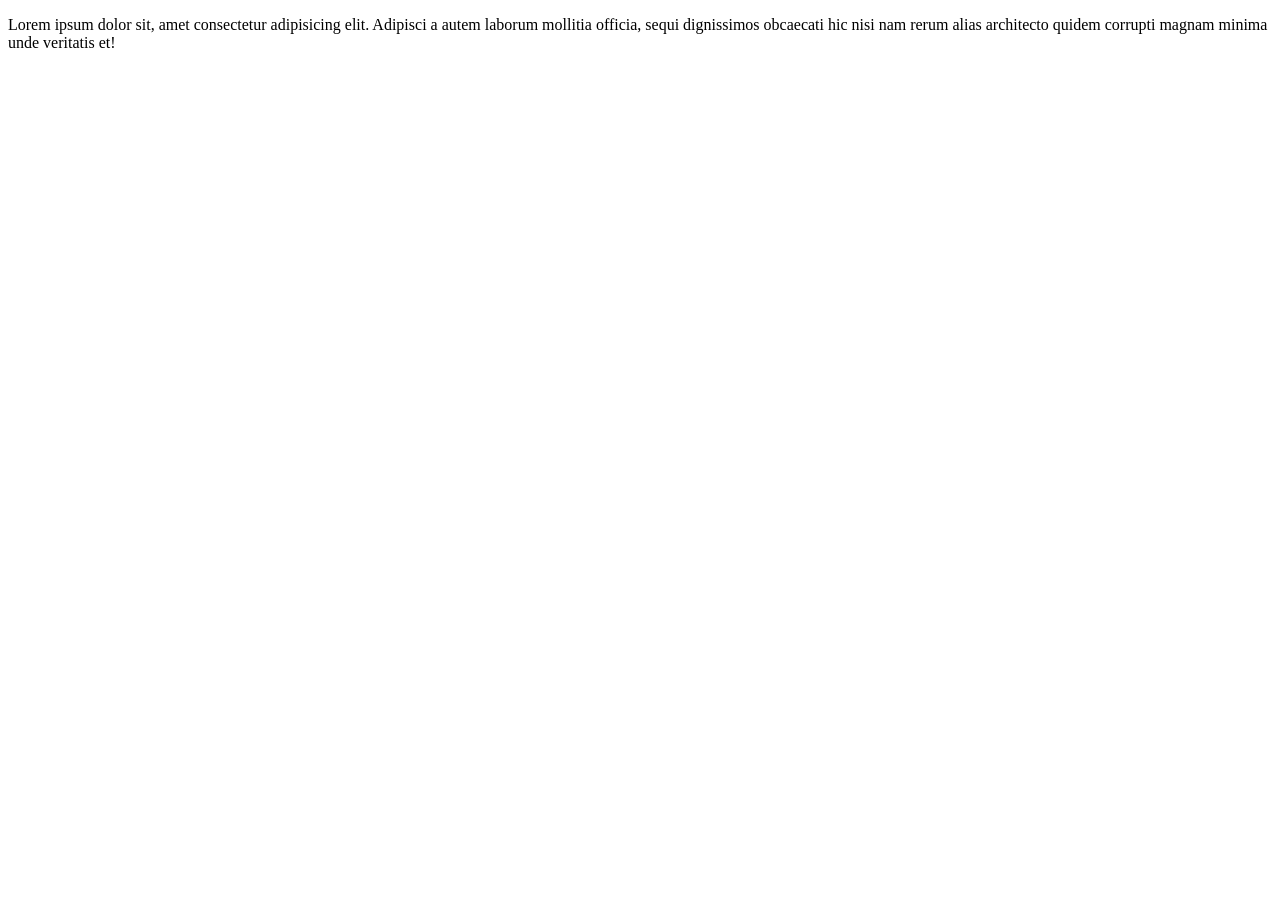
==== index.html @ ab21a392 "hello" ====
<!DOCTYPE html>
<html lang="en">
<head>
    <meta charset="UTF-8">
    <meta name="viewport" content="width=device-width, initial-scale=1.0">
    <title>Document</title>
</head>
<body>
    <p>Lorem ipsum dolor sit, amet consectetur adipisicing elit. Adipisci a autem laborum mollitia officia, sequi dignissimos obcaecati hic nisi nam rerum alias architecto quidem corrupti magnam minima unde veritatis et!</p>
</body>
</html>
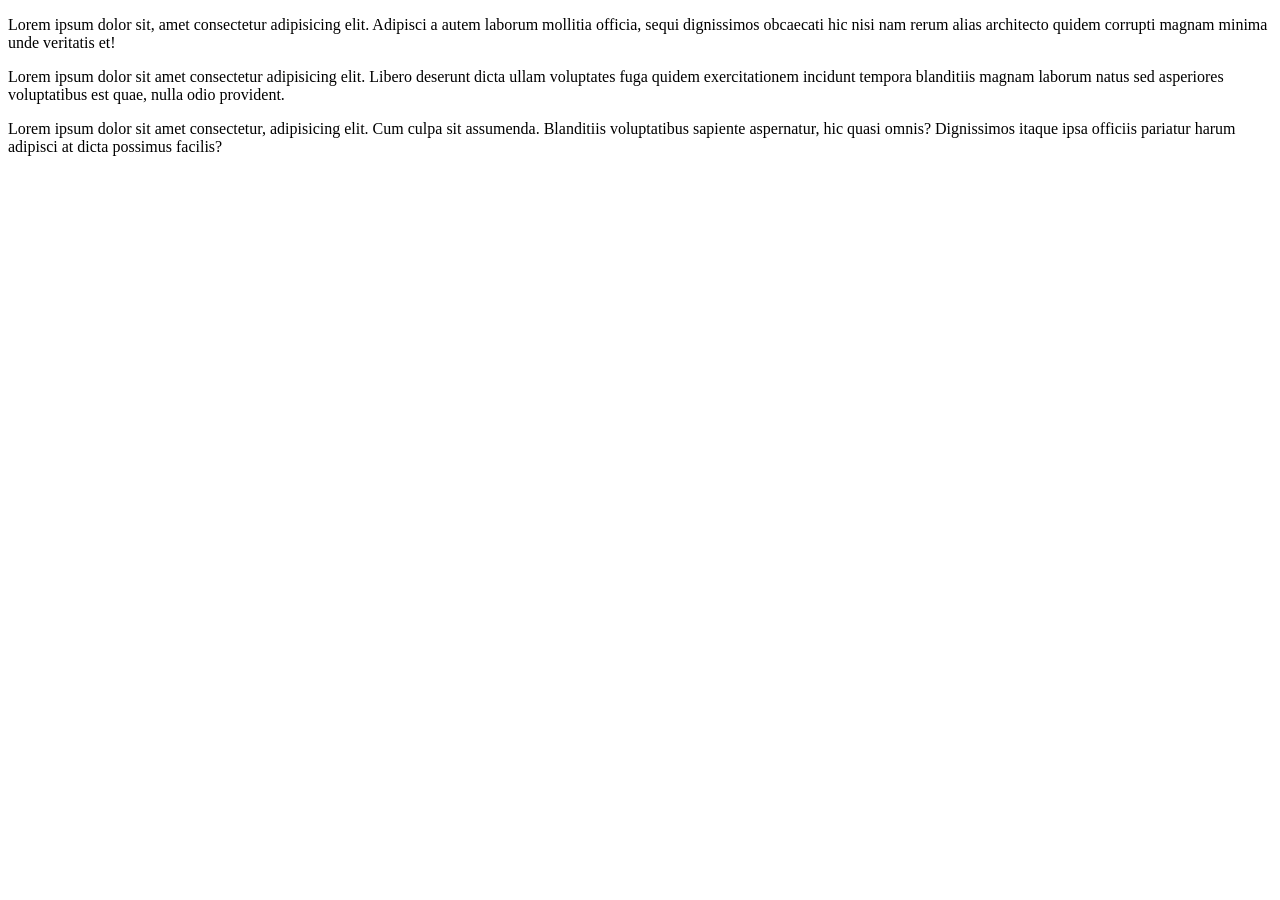
==== commit 3cbbf4e8: "add another paragraph" ====
--- a/index.html
+++ b/index.html
@@ -7,5 +7,7 @@
 </head>
 <body>
     <p>Lorem ipsum dolor sit, amet consectetur adipisicing elit. Adipisci a autem laborum mollitia officia, sequi dignissimos obcaecati hic nisi nam rerum alias architecto quidem corrupti magnam minima unde veritatis et!</p>
+    <p>Lorem ipsum dolor sit amet consectetur adipisicing elit. Libero deserunt dicta ullam voluptates fuga quidem exercitationem incidunt tempora blanditiis magnam laborum natus sed asperiores voluptatibus est quae, nulla odio provident.</p>
+    <p>Lorem ipsum dolor sit amet consectetur, adipisicing elit. Cum culpa sit assumenda. Blanditiis voluptatibus sapiente aspernatur, hic quasi omnis? Dignissimos itaque ipsa officiis pariatur harum adipisci at dicta possimus facilis?</p>
 </body>
 </html>
